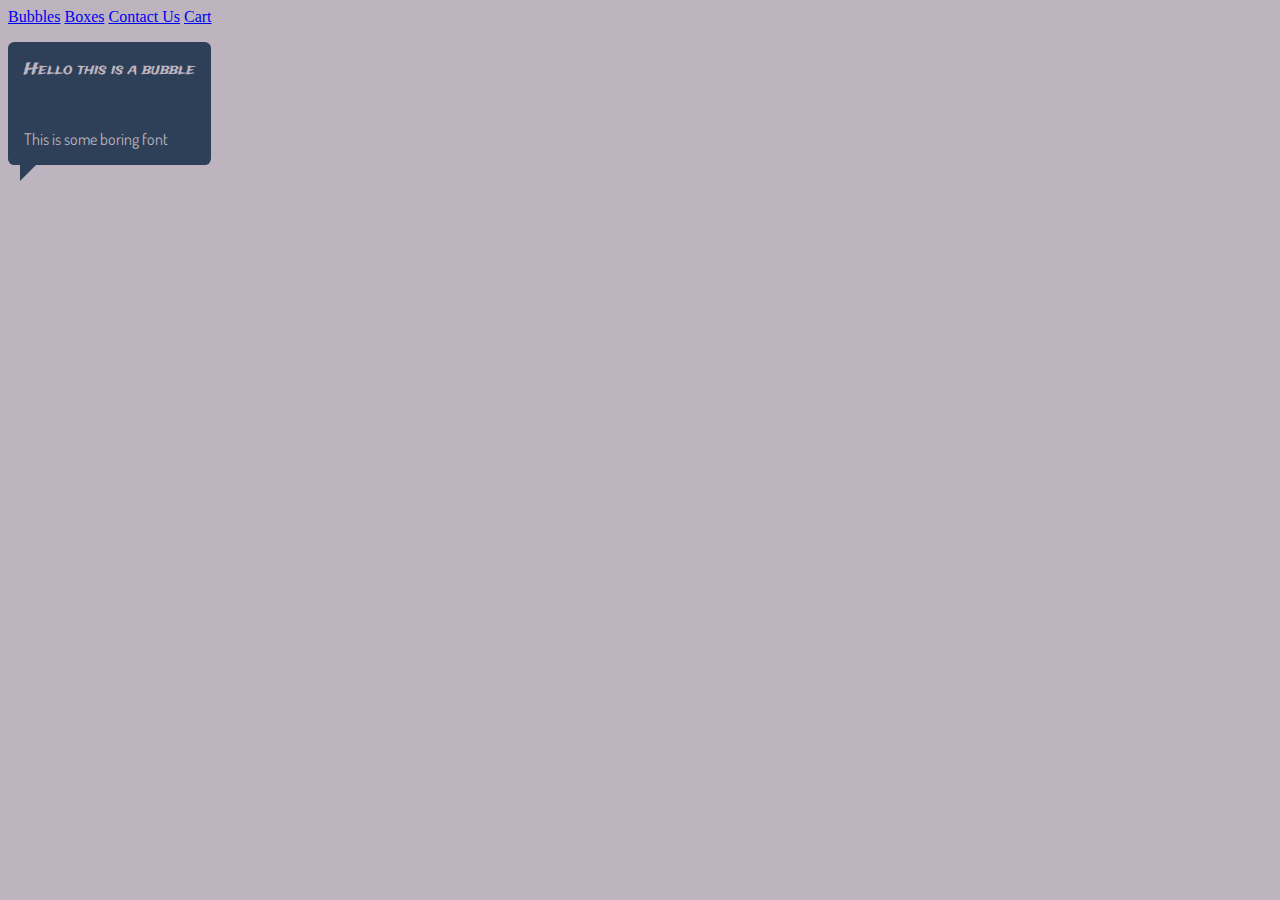
==== index.html @ 9aa8e827 "Added files. Added headers. Added CSS. Started with the bubble. Added fonts." ====
<!DOCTYPE html>
<html lang="en">
<head>
    <meta charset="UTF-8">
    <meta name="viewport" content="width=device-width, initial-scale=1.0">
    <title>Bubbles and boxes</title>
    <link rel="stylesheet" href="/css/mian_style.css">
</head>
<body>
    <header class="header">
        <nav>
            <a href="index.html">Bubbles</a>
            <a href="boxes.html">Boxes</a>
            <a href="/home">Contact Us</a>
            <a href="/home">Cart</a>
        </nav>
    </header>

    <main>
        <div class="speech-bubble">
            <p>Hello this is a bubble</p>
            <p class="extra-bubble-text">This is some boring font</p>
        </div>
    </main>
</body>
</html>
---- css/mian_style.css ----
/* Font family:  */
@import url('https://fonts.googleapis.com/css?family=Dosis|Trade+Winds&display=swap');

body{
    background-color: #BDB4BF;
}

p {
    color: #BDB4BF;
    padding: 1em;
    font-family: 'Trade Winds', cursive;
}

.extra-bubble-text {
    font-family: 'Dosis', sans-serif;
}

.speech-bubble{
    position: relative;
	background: #2E4057;
    border-radius: .4em;
    width: fit-content;
    height: fit-content;
}

.speech-bubble:after {
	content: '';
	position: absolute;
	bottom: 0;
	left: 10%;
	width: 0;
	height: 0;
	border: 20px solid transparent;
	border-top-color: #2E4057;
	border-bottom: 0;
	border-left: 0;
	margin-left: -0.516em;
	margin-bottom: -1.031em;
}
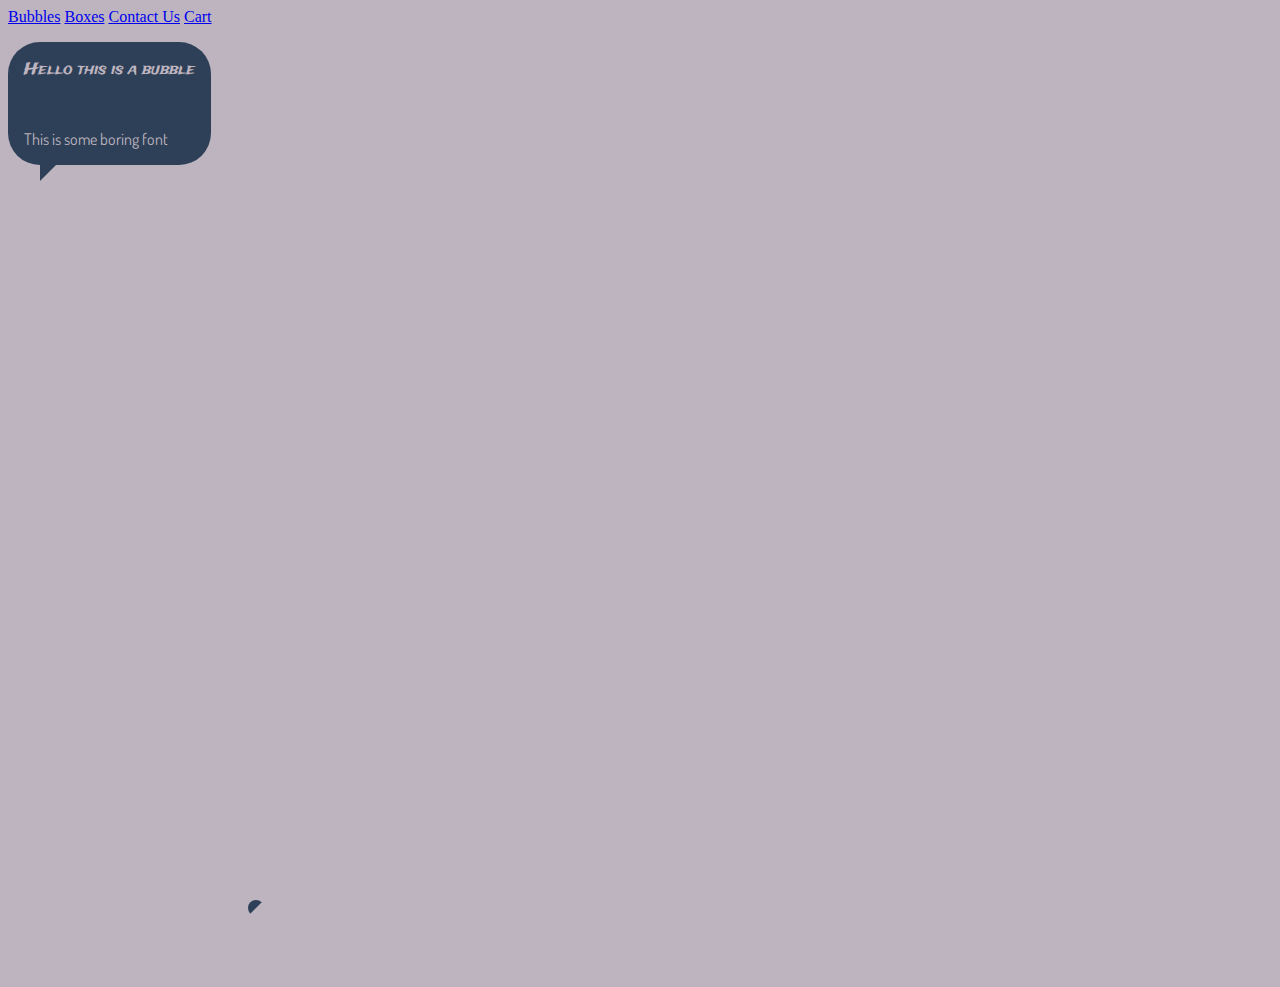
==== commit 4142277c: "Edits during presentation" ====
--- a/index.html
+++ b/index.html
@@ -5,6 +5,7 @@
     <meta name="viewport" content="width=device-width, initial-scale=1.0">
     <title>Bubbles and boxes</title>
     <link rel="stylesheet" href="/css/mian_style.css">
+    <!-- <link href="https://fonts.googleapis.com/css?family=Dosis&display=swap" rel="stylesheet"> -->
 </head>
 <body>
     <header class="header">
@@ -21,6 +22,7 @@
             <p>Hello this is a bubble</p>
             <p class="extra-bubble-text">This is some boring font</p>
         </div>
+        <div class="bubble"> <p>Bubble</p></div>
     </main>
 </body>
 </html>--- a/css/mian_style.css
+++ b/css/mian_style.css
@@ -8,7 +8,7 @@
 p {
     color: #BDB4BF;
     padding: 1em;
-    font-family: 'Trade Winds', cursive;
+    font-family: 'Trade Winds', cursive, Arial;
 }
 
 .extra-bubble-text {
@@ -18,22 +18,45 @@
 .speech-bubble{
     position: relative;
 	background: #2E4057;
-    border-radius: .4em;
+    border-radius: 2rem;
     width: fit-content;
     height: fit-content;
+    /* box-shadow: 10px; */
 }
 
 .speech-bubble:after {
 	content: '';
 	position: absolute;
 	bottom: 0;
-	left: 10%;
+    left: 20%;
 	width: 0;
 	height: 0;
-	border: 20px solid transparent;
+	border: 2rem solid transparent;
 	border-top-color: #2E4057;
 	border-bottom: 0;
 	border-left: 0;
 	margin-left: -0.516em;
-	margin-bottom: -1.031em;
+    margin-bottom: -1.031em;
+    /* border-radius: 2em; */
+}
+
+
+.speech-bubble:hover{
+    background-color: #AAFFAD;
+}
+
+.bubble{
+    content: '';
+	position: absolute;
+	bottom: 0;
+    left: 20%;
+	width: 0;
+	height: 0;
+	border: 1rem solid transparent;
+	border-top-color: #2E4057;
+	border-bottom: 0;
+	border-left: 0;
+	margin-left: -0.516em;
+    margin-bottom: -1.031em;
+    border-radius: 1em;
 }